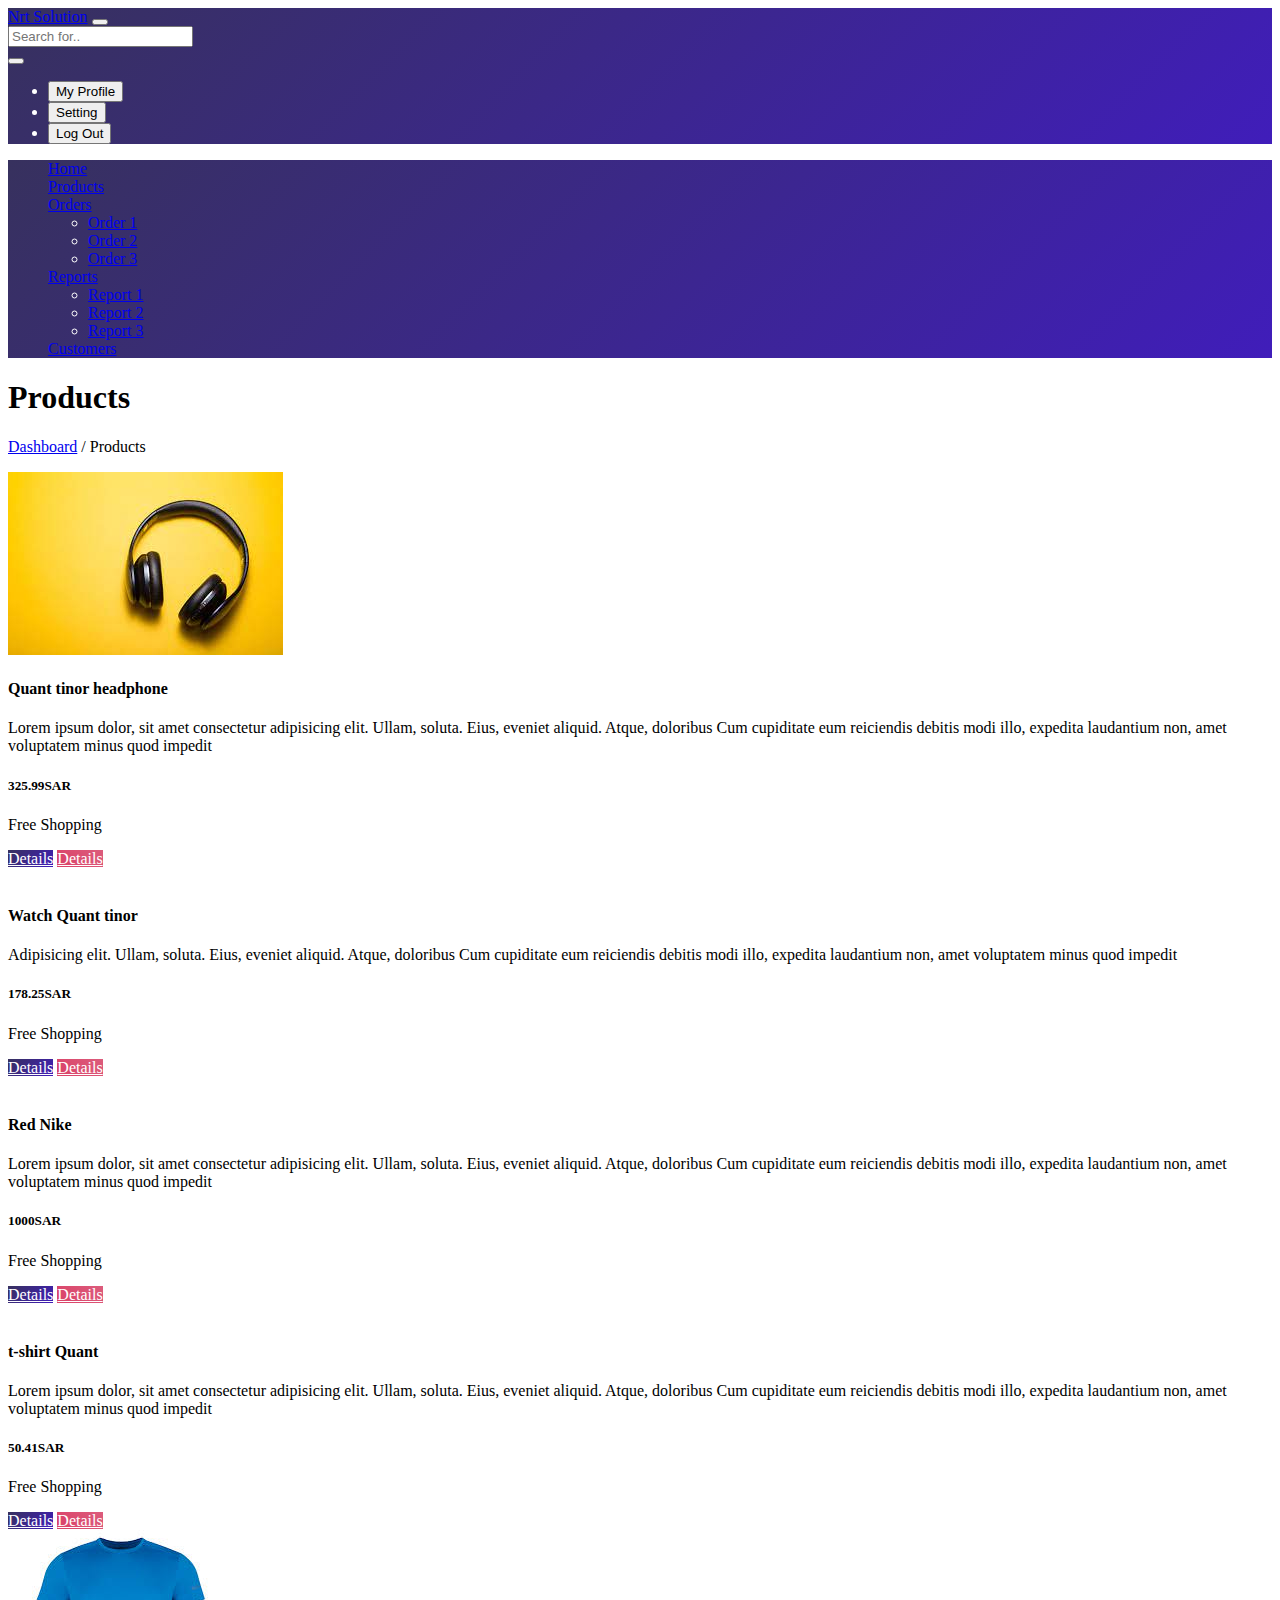
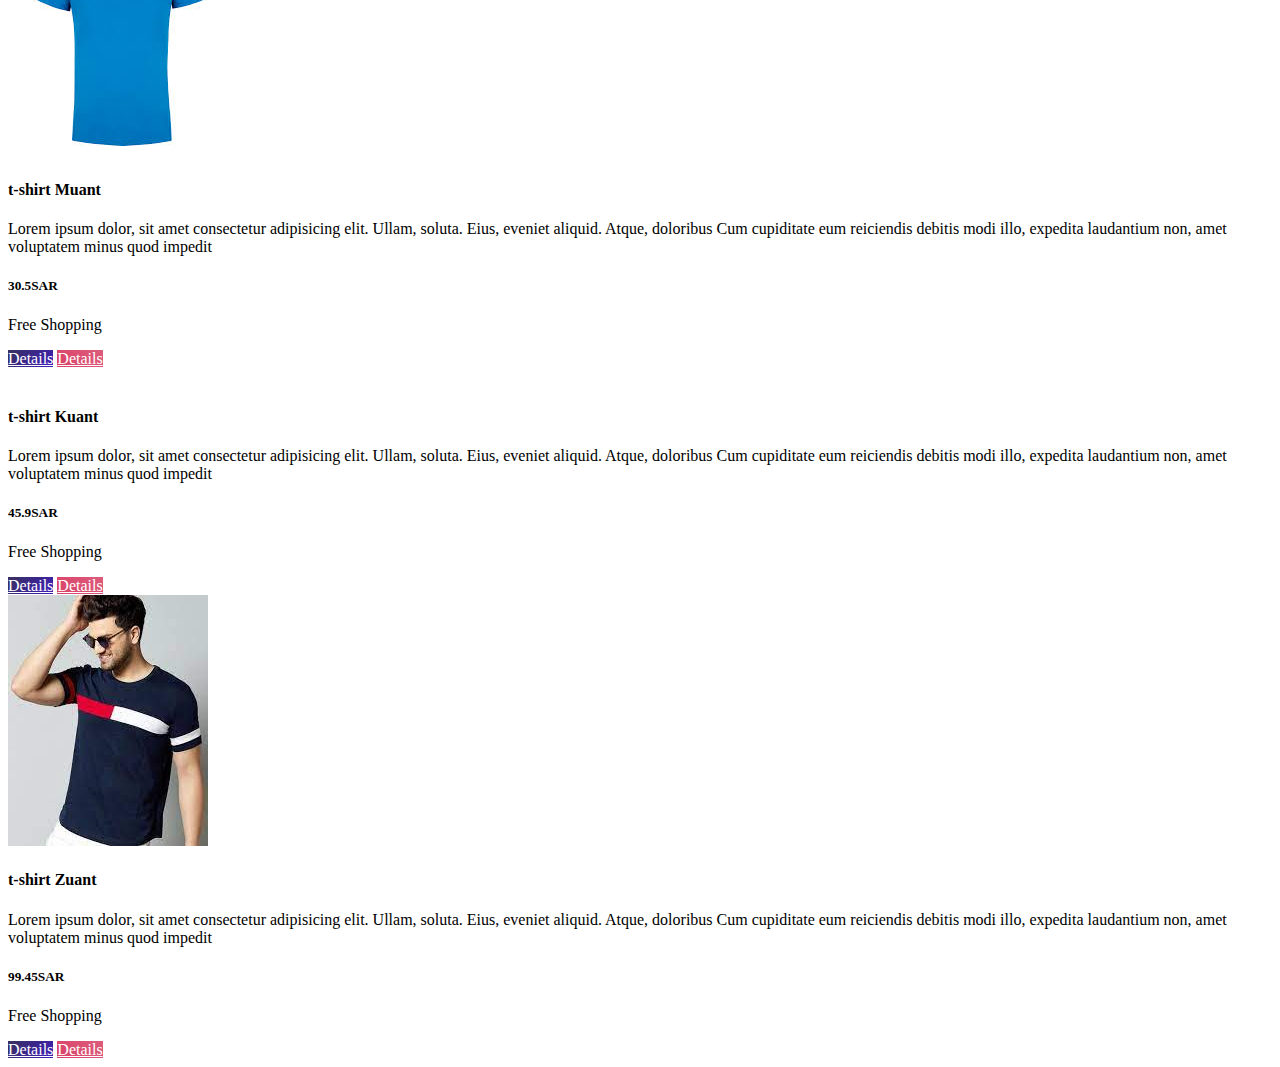
==== products.html @ 9815c7b6 "done" ====
<!DOCTYPE html>
<html lang="en">
<head>
    <meta charset="utf-8" />
    <meta name="viewport" content="width=device-width, initial-scale=1, shrink-to-fit=no" />
    <title>Dashboard</title>
    <link rel="shortcut icon" href="/img/favicon.ico" type="image/x-icon">
    <link href="css/styles.css" rel="stylesheet" />
    <link href="https://cdn.jsdelivr.net/npm/bootstrap@5.1.3/dist/css/bootstrap.min.css" rel="stylesheet" integrity="sha384-1BmE4kWBq78iYhFldvKuhfTAU6auU8tT94WrHftjDbrCEXSU1oBoqyl2QvZ6jIW3" crossorigin="anonymous">  

    <script src="https://cdnjs.cloudflare.com/ajax/libs/font-awesome/5.15.3/js/all.min.js"
    crossorigin="anonymous"></script>
</head>
<body>
    <nav class="navbar navbar-dark bg-purple ">
        <div class="container-fluid">
             <!-- Navbar Brand-->
             <a class="navbar-brand w-25" href="index.html">Nrt Solution</a>
              <!-- Sidebar Toggle Icon-->
         <button class="navbar-toggler " id="sidebarToggleBtn" type="button" data-bs-toggle="collapse" data-bs-target="#sidebarContent" aria-controls="sidebarContent" aria-expanded="false" aria-label="Toggle navigation">
            <span class="navbar-toggler-icon"></span>
          </button>
       
              
            <form class="d-flex ms-auto input-group w-25">
              <input class="form-control " type="search" placeholder="Search for.." aria-label="Search">
              <span class=" input-group-text bg-pink" type="submit"><i class="fas fa-search"></i>
              </span>
            </form>

           
            <div class="dropdown">
                <button class="btn text-white dropdown-toggle "
                        type="button" id="dropdownMenu1" data-bs-toggle="dropdown" aria-expanded="false">
                        <i class="fas fa-user"></i>
                </button>
                <ul class="dropdown-menu float-start" aria-labelledby="dropdownMenu1">
                    <li><button class="dropdown-item" type="button">My Profile</button></li>
                    <li><button class="dropdown-item" type="button">Setting</button></li>
                    <li><button class="dropdown-item" type="button">Log Out</button></li>
                  </ul>
                </div>   
            </div>
           
      </nav>
      <div>
        <ul class="nav flex-column bg-purple vh-100 w-25 collapse float-start" id="sidebarContent">
          <div class="nav-item mt-5 m-2">
            <a class="nav-link active text-white text-muted" href="/index.html"> <i class="fas fa-home"></i>  Home</a>
          </div>
          <div class="nav-item m-2">
            <a class="nav-link text-white text-muted" href="/products.html"><i class="fas fa-tshirt"></i> Products</a>
          </div>
  
          <div class=" dropend m-2">
            <a class="nav-link text-white text-muted dropdown-toggle" href="/products.html" data-bs-toggle="dropdown" aria-expanded="false">       
              <i class="fas fa-table"></i> Orders</a>
            <ul class="dropdown-menu ">
              <li><a class="dropdown-item" href="#">Order 1</a></li>
              <li><a class="dropdown-item" href="#">Order 2</a></li>
              <li><a class="dropdown-item" href="#">Order 3</a></li>
            </ul>
          </div>
  
          <div class=" dropend m-2">
            <a class="nav-link text-white text-muted dropdown-toggle" href="/report.html" data-bs-toggle="dropdown" aria-expanded="false">       
              <i class="fas fa-chart-area"></i> Reports</a>
            <ul class="dropdown-menu ">
              <li><a class="dropdown-item" href="#">Report 1</a></li>
              <li><a class="dropdown-item" href="#">Report 2</a></li>
              <li><a class="dropdown-item" href="#">Report 3</a></li>
            </ul>
          </div>
          
         
          <div class="nav-item m-2">
              <a class="nav-link text-white text-muted" href="#"><i class="fas fa-users"></i> Customers</a>
            </div>
        </ul>
      </div>
    <div class="container-fluid ">
        <div class="row ml-5 mt-3"><h1>Products</h1>
            <p class="text-muted"> <a href="/index.html">Dashboard</a> / Products</p>
            </div>
</div>
<div id="productsPage"></div>

<script src="https://cdn.jsdelivr.net/npm/@popperjs/core@2.10.2/dist/umd/popper.min.js" integrity="sha384-7+zCNj/IqJ95wo16oMtfsKbZ9ccEh31eOz1HGyDuCQ6wgnyJNSYdrPa03rtR1zdB" crossorigin="anonymous"></script>
<script src="https://cdn.jsdelivr.net/npm/bootstrap@5.1.3/dist/js/bootstrap.min.js" integrity="sha384-QJHtvGhmr9XOIpI6YVutG+2QOK9T+ZnN4kzFN1RtK3zEFEIsxhlmWl5/YESvpZ13" crossorigin="anonymous"></script>
    <script src="//code.tidio.co/p01mavhby7bxuon5xfzupnkuzeeyemul.js" async></script>
    <script src="js/products.js"></script>

  </body>
</html>
---- css/styles.css ----
.bg-purple {
  color: white!important;
  background: linear-gradient(135deg, #37315e, rgb(64, 29, 186))!important;
}

.bg-pink {
  border-color: #da4167!important;
  background: linear-gradient(227deg, rgba(220, 92, 124, 1) 0%, rgba(218, 65, 103, 1) 100%)!important;
  color: white!important;
}


.nav-link:active,
.nav-link:focus,
.nav-link:hover{
background-color: #ffffff26;

}
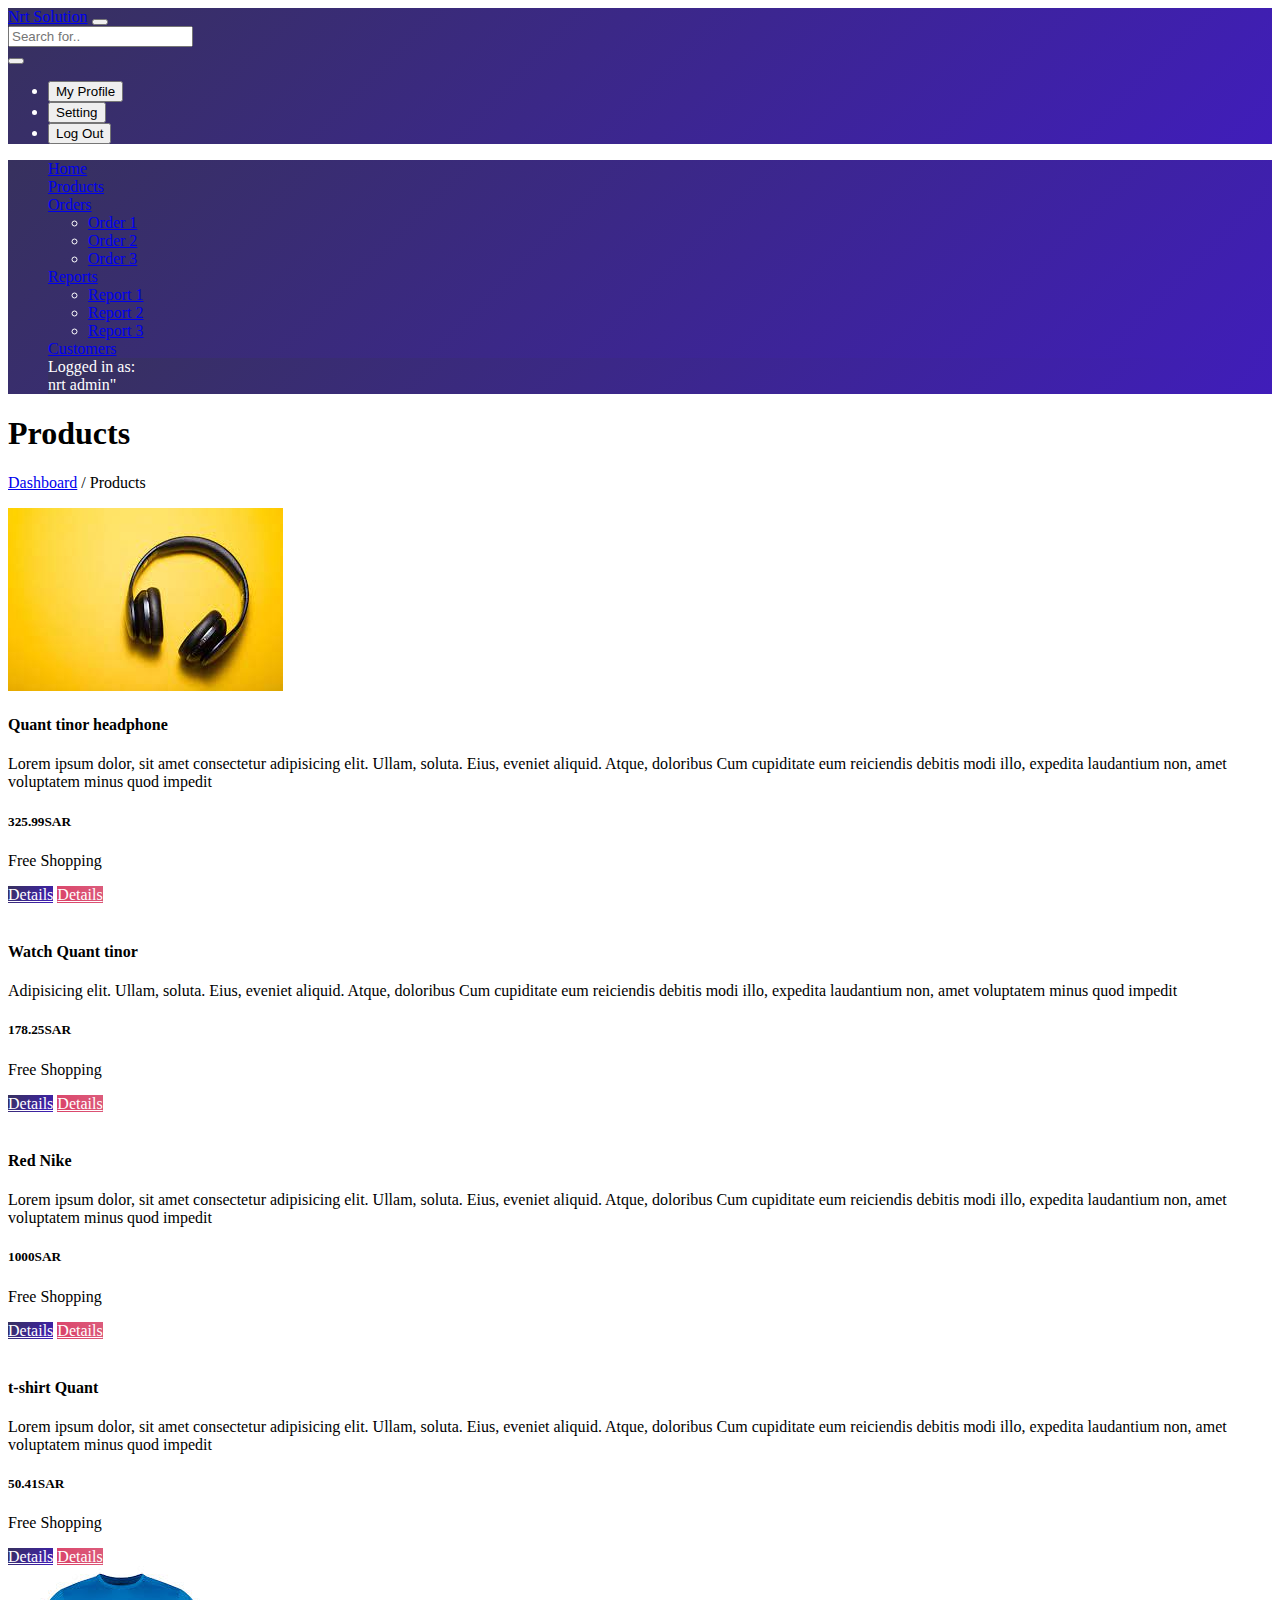
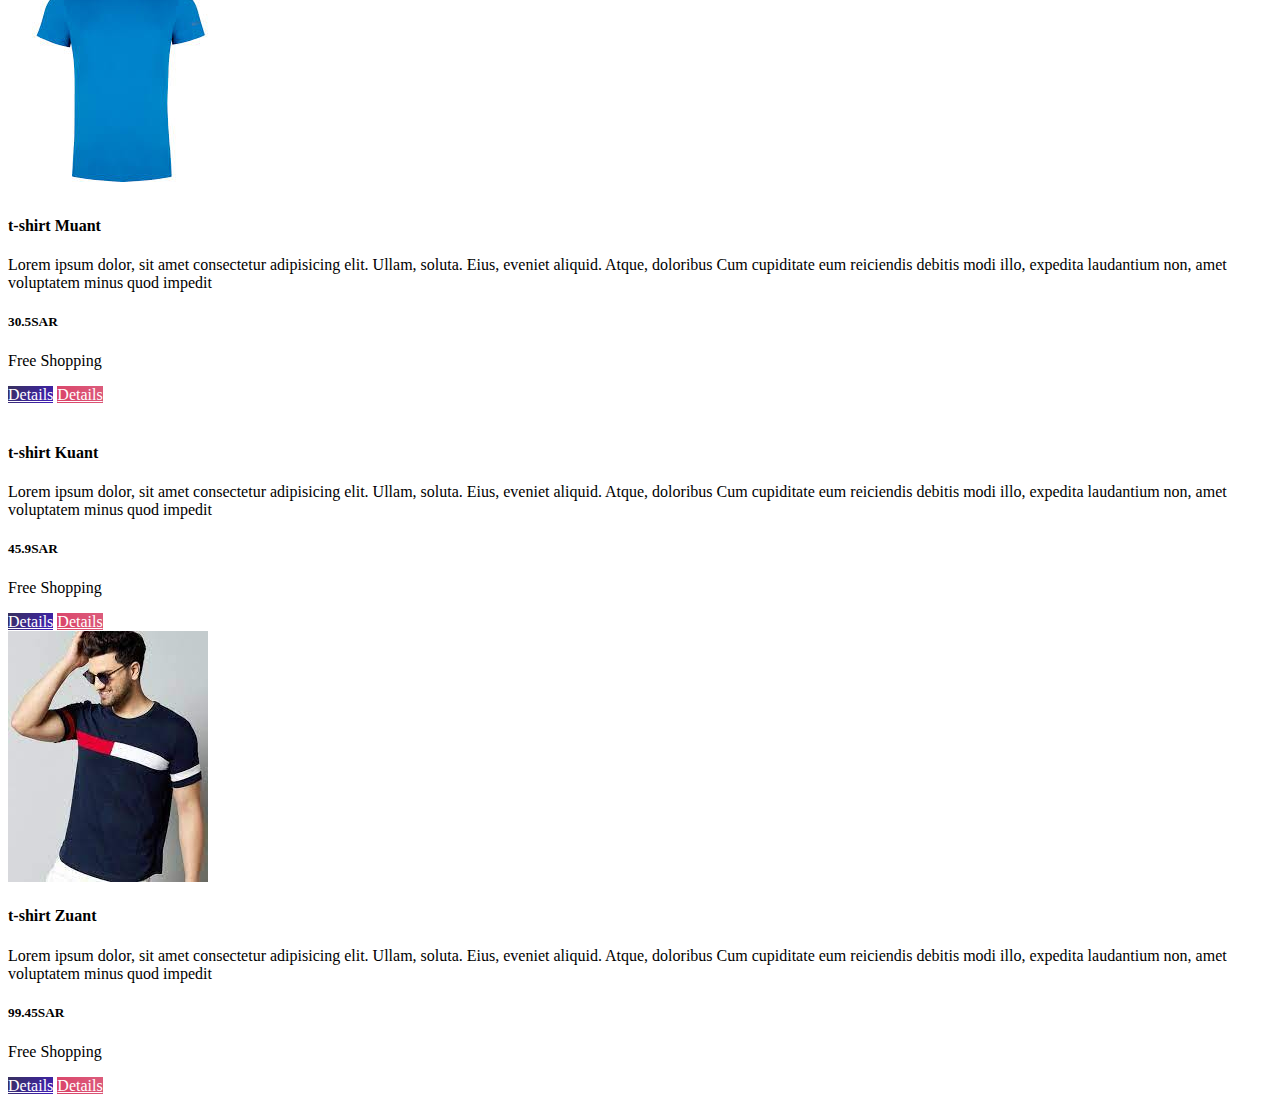
==== commit 84766e82: "done" ====
--- a/products.html
+++ b/products.html
@@ -12,79 +12,87 @@
     crossorigin="anonymous"></script>
 </head>
 <body>
-    <nav class="navbar navbar-dark bg-purple ">
-        <div class="container-fluid">
-             <!-- Navbar Brand-->
-             <a class="navbar-brand w-25" href="index.html">Nrt Solution</a>
-              <!-- Sidebar Toggle Icon-->
-         <button class="navbar-toggler " id="sidebarToggleBtn" type="button" data-bs-toggle="collapse" data-bs-target="#sidebarContent" aria-controls="sidebarContent" aria-expanded="false" aria-label="Toggle navigation">
-            <span class="navbar-toggler-icon"></span>
-          </button>
-       
-              
-            <form class="d-flex ms-auto input-group w-25">
-              <input class="form-control " type="search" placeholder="Search for.." aria-label="Search">
-              <span class=" input-group-text bg-pink" type="submit"><i class="fas fa-search"></i>
-              </span>
-            </form>
+                         <!--top Navbar-->
+    <nav class="navbar navbar-dark bg-purple sticky-top ">
+      <div class="container-fluid">
+           <a class="navbar-brand " href="index.html">Nrt Solution</a>
+            <!-- Sidebar Toggle Icon-->
+       <button class="navbar-toggler " id="sidebarToggleBtn" type="button" data-bs-toggle="collapse" data-bs-target="#sidebarContent" aria-controls="sidebarContent" aria-expanded="false" aria-label="Toggle navigation">
+          <span class="navbar-toggler-icon"></span>
+        </button>
+     
+            
+          <form class="d-flex ms-auto input-group w-25">
+            <input class="form-control " type="search" placeholder="Search for.." aria-label="Search">
+            <span class=" input-group-text bg-pink" type="submit"><i class="fas fa-search"></i>
+            </span>
+          </form>
 
-           
-            <div class="dropdown">
-                <button class="btn text-white dropdown-toggle "
-                        type="button" id="dropdownMenu1" data-bs-toggle="dropdown" aria-expanded="false">
-                        <i class="fas fa-user"></i>
-                </button>
-                <ul class="dropdown-menu float-start" aria-labelledby="dropdownMenu1">
-                    <li><button class="dropdown-item" type="button">My Profile</button></li>
-                    <li><button class="dropdown-item" type="button">Setting</button></li>
-                    <li><button class="dropdown-item" type="button">Log Out</button></li>
-                  </ul>
-                </div>   
-            </div>
-           
-      </nav>
-      <div>
-        <ul class="nav flex-column bg-purple vh-100 w-25 collapse float-start" id="sidebarContent">
-          <div class="nav-item mt-5 m-2">
-            <a class="nav-link active text-white text-muted" href="/index.html"> <i class="fas fa-home"></i>  Home</a>
+          <div class="dropdown ">
+            <button class="btn text-white dropdown-toggle "
+                    type="button" id="dropdownMenu1" data-bs-toggle="dropdown" aria-expanded="false">
+                    <i class="fas fa-user"></i>
+            </button>
+            <ul class="dropdown-menu dropdown-menu-end " aria-labelledby="dropdownMenu1">
+                <li><button class="dropdown-item" type="button">My Profile</button></li>
+                <li><button class="dropdown-item" type="button">Setting</button></li>
+                <li><button class="dropdown-item" type="button">Log Out</button></li>
+              </ul>
+            </div>     
+          
           </div>
-          <div class="nav-item m-2">
-            <a class="nav-link text-white text-muted" href="/products.html"><i class="fas fa-tshirt"></i> Products</a>
-          </div>
-  
-          <div class=" dropend m-2">
-            <a class="nav-link text-white text-muted dropdown-toggle" href="/products.html" data-bs-toggle="dropdown" aria-expanded="false">       
-              <i class="fas fa-table"></i> Orders</a>
-            <ul class="dropdown-menu ">
-              <li><a class="dropdown-item" href="#">Order 1</a></li>
-              <li><a class="dropdown-item" href="#">Order 2</a></li>
-              <li><a class="dropdown-item" href="#">Order 3</a></li>
-            </ul>
-          </div>
-  
-          <div class=" dropend m-2">
-            <a class="nav-link text-white text-muted dropdown-toggle" href="/report.html" data-bs-toggle="dropdown" aria-expanded="false">       
-              <i class="fas fa-chart-area"></i> Reports</a>
-            <ul class="dropdown-menu ">
-              <li><a class="dropdown-item" href="#">Report 1</a></li>
-              <li><a class="dropdown-item" href="#">Report 2</a></li>
-              <li><a class="dropdown-item" href="#">Report 3</a></li>
-            </ul>
-          </div>
-          
          
-          <div class="nav-item m-2">
-              <a class="nav-link text-white text-muted" href="#"><i class="fas fa-users"></i> Customers</a>
-            </div>
+    </nav>
+   
+
+             <!--Sidebar-->
+    <ul class="nav flex-column bg-purple min-vh-100 w-25 collapse float-start sticky-top " id="sidebarContent">
+      <div class="nav-item mt-5 m-2">
+        <a class="nav-link active text-white text-muted" href="/index.html"> <i class="fas fa-home"></i>  Home</a>
+      </div>
+      <div class="nav-item m-2">
+        <a class="nav-link text-white text-muted" href="/products.html"><i class="fas fa-tshirt"></i> Products</a>
+      </div>
+
+      <div class=" dropend m-2">
+        <a class="nav-link text-white text-muted dropdown-toggle" href="/products.html" data-bs-toggle="dropdown" aria-expanded="false">       
+          <i class="fas fa-table"></i> Orders</a>
+        <ul class="dropdown-menu ">
+          <li><a class="dropdown-item" href="#">Order 1</a></li>
+          <li><a class="dropdown-item" href="#">Order 2</a></li>
+          <li><a class="dropdown-item" href="#">Order 3</a></li>
         </ul>
       </div>
+
+      <div class=" dropend m-2">
+        <a class="nav-link text-white text-muted dropdown-toggle" href="/report.html" data-bs-toggle="dropdown" aria-expanded="false">       
+          <i class="fas fa-chart-area"></i> Reports</a>
+        <ul class="dropdown-menu ">
+          <li><a class="dropdown-item" href="#">Report 1</a></li>
+          <li><a class="dropdown-item" href="#">Report 2</a></li>
+          <li><a class="dropdown-item" href="#">Report 3</a></li>
+        </ul>
+      </div>
+      
+     
+      <div class="nav-item m-2">
+          <a class="nav-link text-white text-muted" href="#"><i class="fas fa-users"></i> Customers</a>
+        </div>
+        <div class="nav-item text-white bg-purple p-2 "> Logged in as: <br> nrt admin"
+          
+        </div>
+    </ul>
+   
+   
+
+
     <div class="container-fluid ">
         <div class="row ml-5 mt-3"><h1>Products</h1>
             <p class="text-muted"> <a href="/index.html">Dashboard</a> / Products</p>
-            </div>
+            
 </div>
-<div id="productsPage"></div>
-
+<div class="mb-5" id="productsPage"></div>
+</div>
 <script src="https://cdn.jsdelivr.net/npm/@popperjs/core@2.10.2/dist/umd/popper.min.js" integrity="sha384-7+zCNj/IqJ95wo16oMtfsKbZ9ccEh31eOz1HGyDuCQ6wgnyJNSYdrPa03rtR1zdB" crossorigin="anonymous"></script>
 <script src="https://cdn.jsdelivr.net/npm/bootstrap@5.1.3/dist/js/bootstrap.min.js" integrity="sha384-QJHtvGhmr9XOIpI6YVutG+2QOK9T+ZnN4kzFN1RtK3zEFEIsxhlmWl5/YESvpZ13" crossorigin="anonymous"></script>
     <script src="//code.tidio.co/p01mavhby7bxuon5xfzupnkuzeeyemul.js" async></script>
--- a/css/styles.css
+++ b/css/styles.css
@@ -17,4 +17,3 @@
 background-color: #ffffff26;
 
 }
-
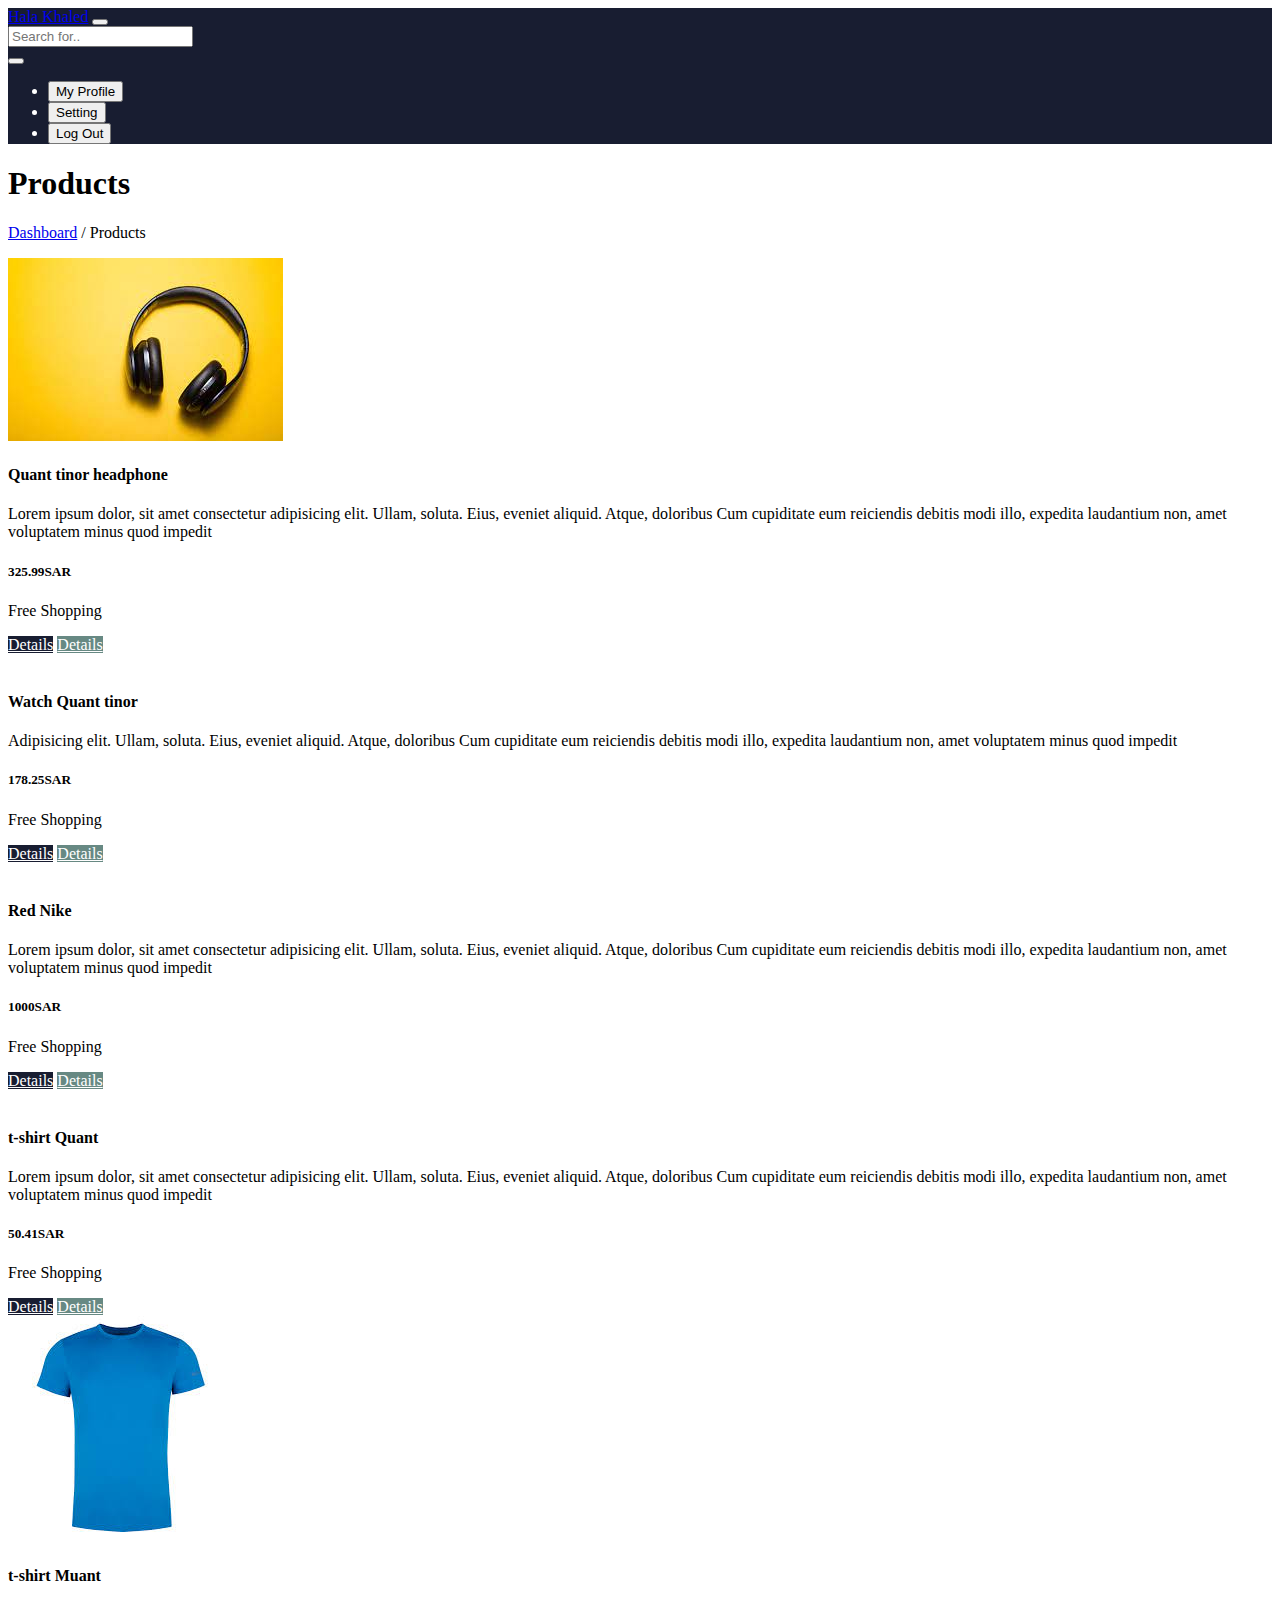
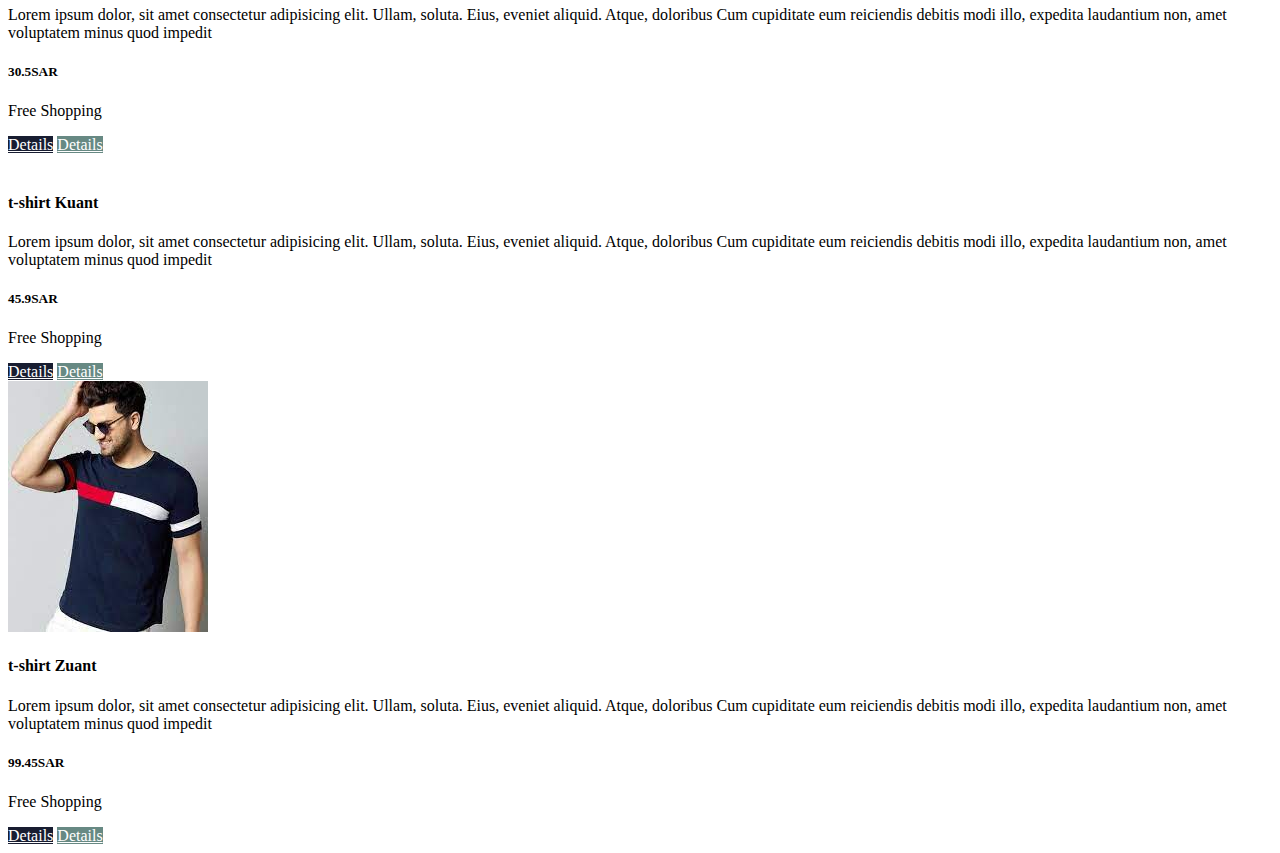
==== commit c59d3c1d: "done" ====
--- a/products.html
+++ b/products.html
@@ -12,24 +12,25 @@
     crossorigin="anonymous"></script>
 </head>
 <body>
-                         <!--top Navbar-->
-    <nav class="navbar navbar-dark bg-purple sticky-top ">
+  
+    <!--top Navbar-->
+    <nav class="navbar navbar-dark bg-darkBlue fixed-top ">
       <div class="container-fluid">
-           <a class="navbar-brand " href="index.html">Nrt Solution</a>
+           <a class="navbar-brand " href="index.html">Hala Khaled</a>
             <!-- Sidebar Toggle Icon-->
-       <button class="navbar-toggler " id="sidebarToggleBtn" type="button" data-bs-toggle="collapse" data-bs-target="#sidebarContent" aria-controls="sidebarContent" aria-expanded="false" aria-label="Toggle navigation">
+       <button class="navbar-toggler border-0 " id="sidebarToggleBtn" type="button" data-bs-toggle="collapse" data-bs-target="#sidebarContent" aria-controls="sidebarContent" aria-expanded="false" aria-label="Toggle navigation">
           <span class="navbar-toggler-icon"></span>
         </button>
      
             
           <form class="d-flex ms-auto input-group w-25">
             <input class="form-control " type="search" placeholder="Search for.." aria-label="Search">
-            <span class=" input-group-text bg-pink" type="submit"><i class="fas fa-search"></i>
+            <span class=" input-group-text bg-gumbo" type="submit"><i class="fas fa-search"></i>
             </span>
           </form>
 
           <div class="dropdown ">
-            <button class="btn text-white dropdown-toggle "
+            <button class="btn text-white dropdown-toggle  "
                     type="button" id="dropdownMenu1" data-bs-toggle="dropdown" aria-expanded="false">
                     <i class="fas fa-user"></i>
             </button>
@@ -46,48 +47,35 @@
    
 
              <!--Sidebar-->
-    <ul class="nav flex-column bg-purple min-vh-100 w-25 collapse float-start sticky-top " id="sidebarContent">
+    <ul class="nav flex-column bg-darkBlue vh-100 collapse float-start sticky-top pt-5"  id="sidebarContent">
       <div class="nav-item mt-5 m-2">
-        <a class="nav-link active text-white text-muted" href="/index.html"> <i class="fas fa-home"></i>  Home</a>
+        <a class="nav-link active text-white text-muted" title="Home" href="/index.html"> <i class="fas fa-home fa-2x"></i> </a>
       </div>
       <div class="nav-item m-2">
-        <a class="nav-link text-white text-muted" href="/products.html"><i class="fas fa-tshirt"></i> Products</a>
+        <a class="nav-link text-white text-muted" title="Products"href="/products.html"><i class="fas fa-tshirt fa-2x"></i></a>
       </div>
 
-      <div class=" dropend m-2">
-        <a class="nav-link text-white text-muted dropdown-toggle" href="/products.html" data-bs-toggle="dropdown" aria-expanded="false">       
-          <i class="fas fa-table"></i> Orders</a>
-        <ul class="dropdown-menu ">
-          <li><a class="dropdown-item" href="#">Order 1</a></li>
-          <li><a class="dropdown-item" href="#">Order 2</a></li>
-          <li><a class="dropdown-item" href="#">Order 3</a></li>
-        </ul>
+      <div class="nav-item m-2">
+        <a class="nav-link text-white text-muted" title="Orders" href="/orders.html"> <i class="fas fa-table fa-2x"></i></a> 
       </div>
 
-      <div class=" dropend m-2">
-        <a class="nav-link text-white text-muted dropdown-toggle" href="/report.html" data-bs-toggle="dropdown" aria-expanded="false">       
-          <i class="fas fa-chart-area"></i> Reports</a>
-        <ul class="dropdown-menu ">
-          <li><a class="dropdown-item" href="#">Report 1</a></li>
-          <li><a class="dropdown-item" href="#">Report 2</a></li>
-          <li><a class="dropdown-item" href="#">Report 3</a></li>
-        </ul>
+      <div class="nav-item m-2">
+        <a class="nav-link text-white text-muted" title="Report" href="/report.html"><i class="fas fa-chart-area fa-2x"></i></a>
       </div>
       
-     
+      
       <div class="nav-item m-2">
-          <a class="nav-link text-white text-muted" href="#"><i class="fas fa-users"></i> Customers</a>
+          <a class="nav-link text-white text-muted" title="Customers" href="/customers.html"><i class="fas fa-users fa-2x"></i> </a>
         </div>
-        <div class="nav-item text-white bg-purple p-2 "> Logged in as: <br> nrt admin"
-          
-        </div>
+       
+       
     </ul>
-   
+           
    
 
 
     <div class="container-fluid ">
-        <div class="row ml-5 mt-3"><h1>Products</h1>
+        <div class="row ml-5  mt-5 pt-4 "><h1>Products</h1>
             <p class="text-muted"> <a href="/index.html">Dashboard</a> / Products</p>
             
 </div>
--- a/css/styles.css
+++ b/css/styles.css
@@ -1,12 +1,13 @@
 
-.bg-purple {
+.bg-darkBlue {
   color: white!important;
-  background: linear-gradient(135deg, #37315e, rgb(64, 29, 186))!important;
+  background: #181D31!important;
+  
 }
 
-.bg-pink {
-  border-color: #da4167!important;
-  background: linear-gradient(227deg, rgba(220, 92, 124, 1) 0%, rgba(218, 65, 103, 1) 100%)!important;
+.bg-gumbo {
+  border-color: #678983!important;
+  background: #678983!important;
   color: white!important;
 }
 
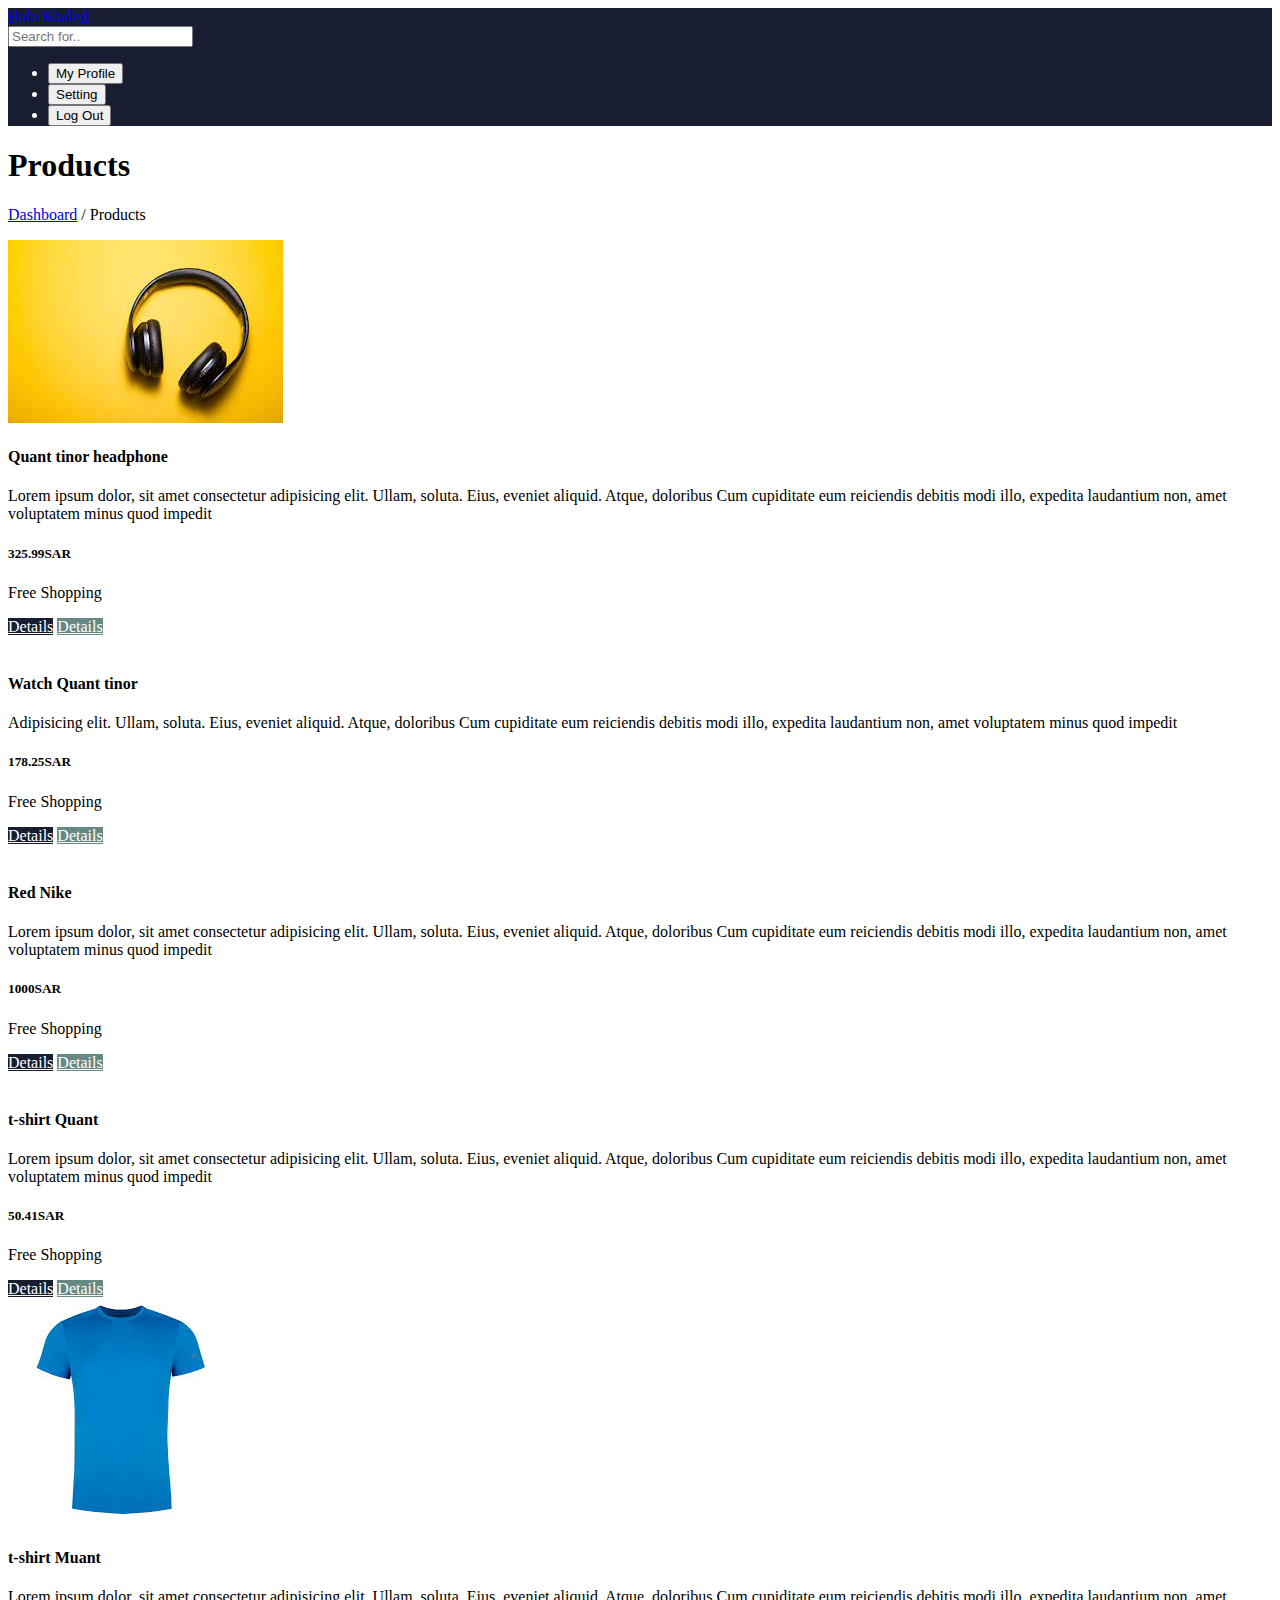
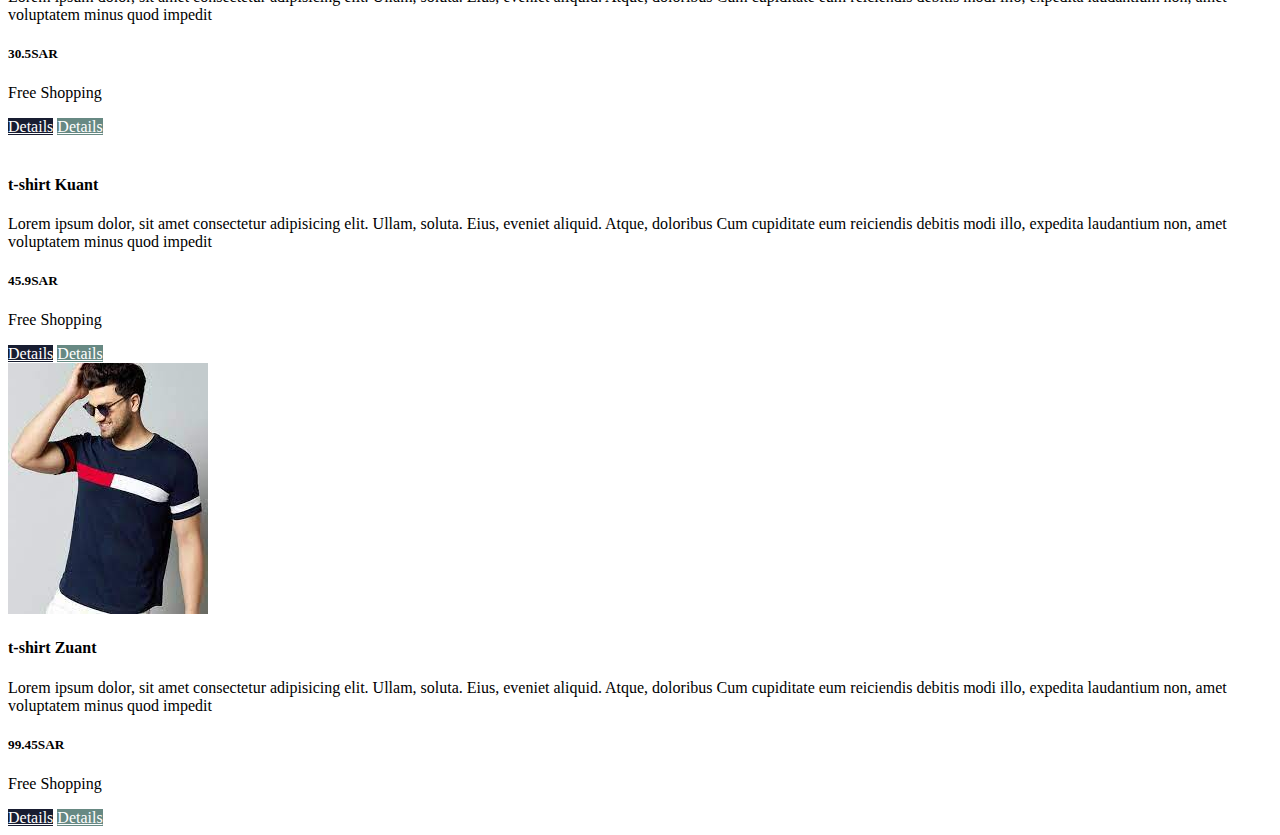
==== commit 560ec68c: "done" ====
--- a/products.html
+++ b/products.html
@@ -18,9 +18,9 @@
       <div class="container-fluid">
            <a class="navbar-brand " href="index.html">Hala Khaled</a>
             <!-- Sidebar Toggle Icon-->
-       <button class="navbar-toggler border-0 " id="sidebarToggleBtn" type="button" data-bs-toggle="collapse" data-bs-target="#sidebarContent" aria-controls="sidebarContent" aria-expanded="false" aria-label="Toggle navigation">
+       <div class="navbar-toggler border-0 " id="sidebarToggleBtn" type="button" data-bs-toggle="collapse" data-bs-target="#sidebarContent" aria-controls="sidebarContent" aria-expanded="false" aria-label="Toggle navigation">
           <span class="navbar-toggler-icon"></span>
-        </button>
+        </div>
      
             
           <form class="d-flex ms-auto input-group w-25">
@@ -30,10 +30,10 @@
           </form>
 
           <div class="dropdown ">
-            <button class="btn text-white dropdown-toggle  "
+            <div class="btn text-white dropdown-toggle  "
                     type="button" id="dropdownMenu1" data-bs-toggle="dropdown" aria-expanded="false">
                     <i class="fas fa-user"></i>
-            </button>
+            </div>
             <ul class="dropdown-menu dropdown-menu-end " aria-labelledby="dropdownMenu1">
                 <li><button class="dropdown-item" type="button">My Profile</button></li>
                 <li><button class="dropdown-item" type="button">Setting</button></li>
@@ -47,7 +47,7 @@
    
 
              <!--Sidebar-->
-    <ul class="nav flex-column bg-darkBlue vh-100 collapse float-start sticky-top pt-5"  id="sidebarContent">
+    <!-- <ul class="nav flex-column bg-darkBlue vh-100 collapse float-start sticky-top pt-5"  id="sidebarContent">
       <div class="nav-item mt-5 m-2">
         <a class="nav-link active text-white text-muted" title="Home" href="/index.html"> <i class="fas fa-home fa-2x"></i> </a>
       </div>
@@ -69,17 +69,48 @@
         </div>
        
        
-    </ul>
+    </ul> -->
            
    
 
+    
 
     <div class="container-fluid ">
+      <div class="row ">
+        <div class="col-1 p-0">
+         <!--Sidebar-->
+<ul class="nav bg-darkBlue vh-100  justify-content-center collapse sticky-top pt-5 " style="width:80%" id="sidebarContent">
+<div class="nav-item mt-5 ">
+<a class="nav-link active text-white text-muted" title="Home" href="/index.html"> <i class="fas fa-home fa-2x"></i> </a>
+</div>
+<div class="nav-item ">
+<a class="nav-link text-white text-muted" title="Products"href="/products.html"><i class="fas fa-tshirt fa-2x"></i></a>
+</div>
+
+<div class="nav-item ">
+<a class="nav-link text-white text-muted" title="Orders" href="/orders.html"> <i class="fas fa-table fa-2x"></i></a> 
+</div>
+
+<div class="nav-item ">
+<a class="nav-link text-white text-muted" title="Report" href="/report.html"><i class="fas fa-chart-area fa-2x"></i></a>
+</div>
+
+
+<div class="nav-item ">
+<a class="nav-link text-white text-muted" title="Customers" href="/customers.html"><i class="fas fa-users fa-2x"></i> </a>
+</div>
+
+
+</ul>
+</div>
+<div class="col-10 container-fluid ">
         <div class="row ml-5  mt-5 pt-4 "><h1>Products</h1>
             <p class="text-muted"> <a href="/index.html">Dashboard</a> / Products</p>
             
 </div>
 <div class="mb-5" id="productsPage"></div>
+</div>
+<div class="col-1"></div>
 </div>
 <script src="https://cdn.jsdelivr.net/npm/@popperjs/core@2.10.2/dist/umd/popper.min.js" integrity="sha384-7+zCNj/IqJ95wo16oMtfsKbZ9ccEh31eOz1HGyDuCQ6wgnyJNSYdrPa03rtR1zdB" crossorigin="anonymous"></script>
 <script src="https://cdn.jsdelivr.net/npm/bootstrap@5.1.3/dist/js/bootstrap.min.js" integrity="sha384-QJHtvGhmr9XOIpI6YVutG+2QOK9T+ZnN4kzFN1RtK3zEFEIsxhlmWl5/YESvpZ13" crossorigin="anonymous"></script>
